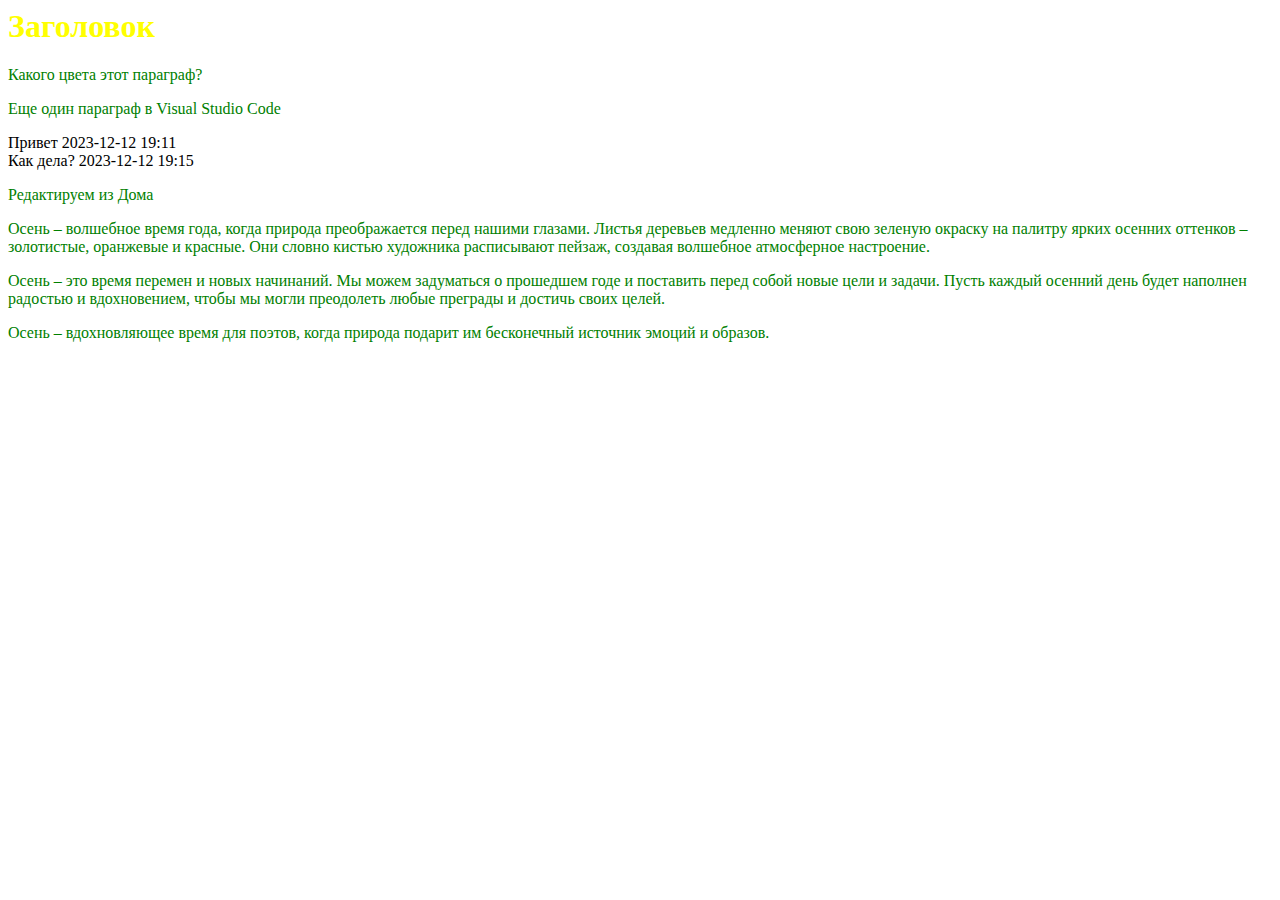
==== index.html @ b6cb4c23 "Update index.html" ====
<html>
  <head>
    <style>
       /* 2023-12-12 19:19 */
       P {color:green} /*Добавлен в GIT HUB сайте */
       H1 {color:yellow}
    </style>
  </head>
<body>
  <h1>Заголовок</h1>
  <p>Какого цвета этот параграф?</p>
  <p>Еще один параграф в Visual Studio Code </p>
  Привет 2023-12-12 19:11<br>
  Как дела? 2023-12-12 19:15
  <p>Редактируем из Дома</p>
  <p>
    <p>Осень – волшебное время года, когда природа преображается перед нашими глазами. Листья деревьев медленно меняют свою зеленую окраску на палитру ярких осенних оттенков – золотистые, оранжевые и красные. Они словно кистью художника расписывают пейзаж, создавая волшебное атмосферное настроение.</p>
    <p>Осень – это время перемен и новых начинаний. Мы можем задуматься о прошедшем годе и поставить перед собой новые цели и задачи. Пусть каждый осенний день будет наполнен радостью и вдохновением, чтобы мы могли преодолеть любые преграды и достичь своих целей.</p>
    <p>Осень – вдохновляющее время для поэтов, когда природа подарит им бесконечный источник эмоций и образов.</p>
  </p>
</body>  
</html>
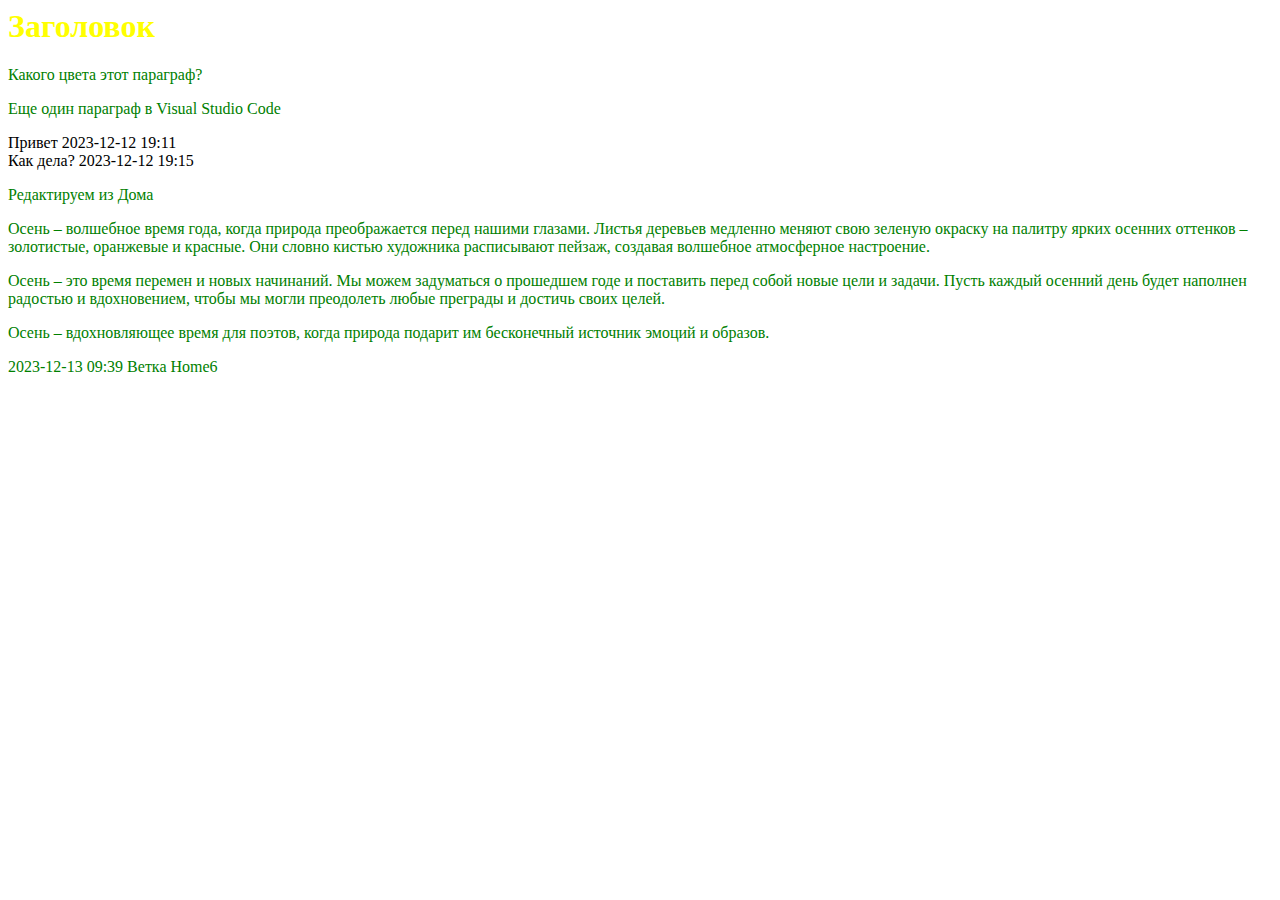
==== commit ef778ce4: "Update index.html" ====
--- a/index.html
+++ b/index.html
@@ -18,5 +18,6 @@
     <p>Осень – это время перемен и новых начинаний. Мы можем задуматься о прошедшем годе и поставить перед собой новые цели и задачи. Пусть каждый осенний день будет наполнен радостью и вдохновением, чтобы мы могли преодолеть любые преграды и достичь своих целей.</p>
     <p>Осень – вдохновляющее время для поэтов, когда природа подарит им бесконечный источник эмоций и образов.</p>
   </p>
+  <p>2023-12-13 09:39 Ветка Home6</p>
 </body>  
 </html>
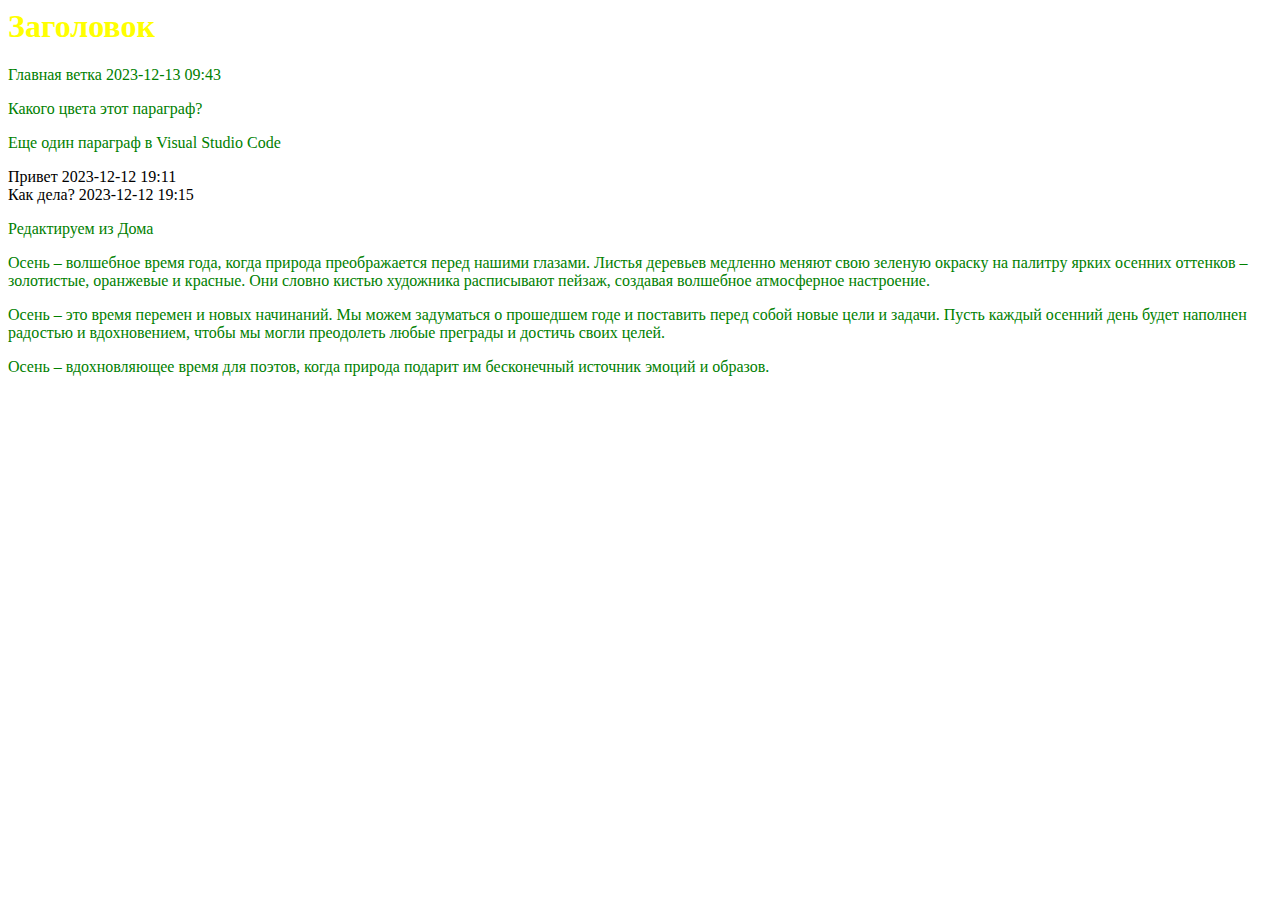
==== commit 458b3c3b: "OK" ====
--- a/index.html
+++ b/index.html
@@ -8,6 +8,7 @@
   </head>
 <body>
   <h1>Заголовок</h1>
+  <p>Главная ветка 2023-12-13 09:43</p>
   <p>Какого цвета этот параграф?</p>
   <p>Еще один параграф в Visual Studio Code </p>
   Привет 2023-12-12 19:11<br>
@@ -18,6 +19,5 @@
     <p>Осень – это время перемен и новых начинаний. Мы можем задуматься о прошедшем годе и поставить перед собой новые цели и задачи. Пусть каждый осенний день будет наполнен радостью и вдохновением, чтобы мы могли преодолеть любые преграды и достичь своих целей.</p>
     <p>Осень – вдохновляющее время для поэтов, когда природа подарит им бесконечный источник эмоций и образов.</p>
   </p>
-  <p>2023-12-13 09:39 Ветка Home6</p>
 </body>  
 </html>
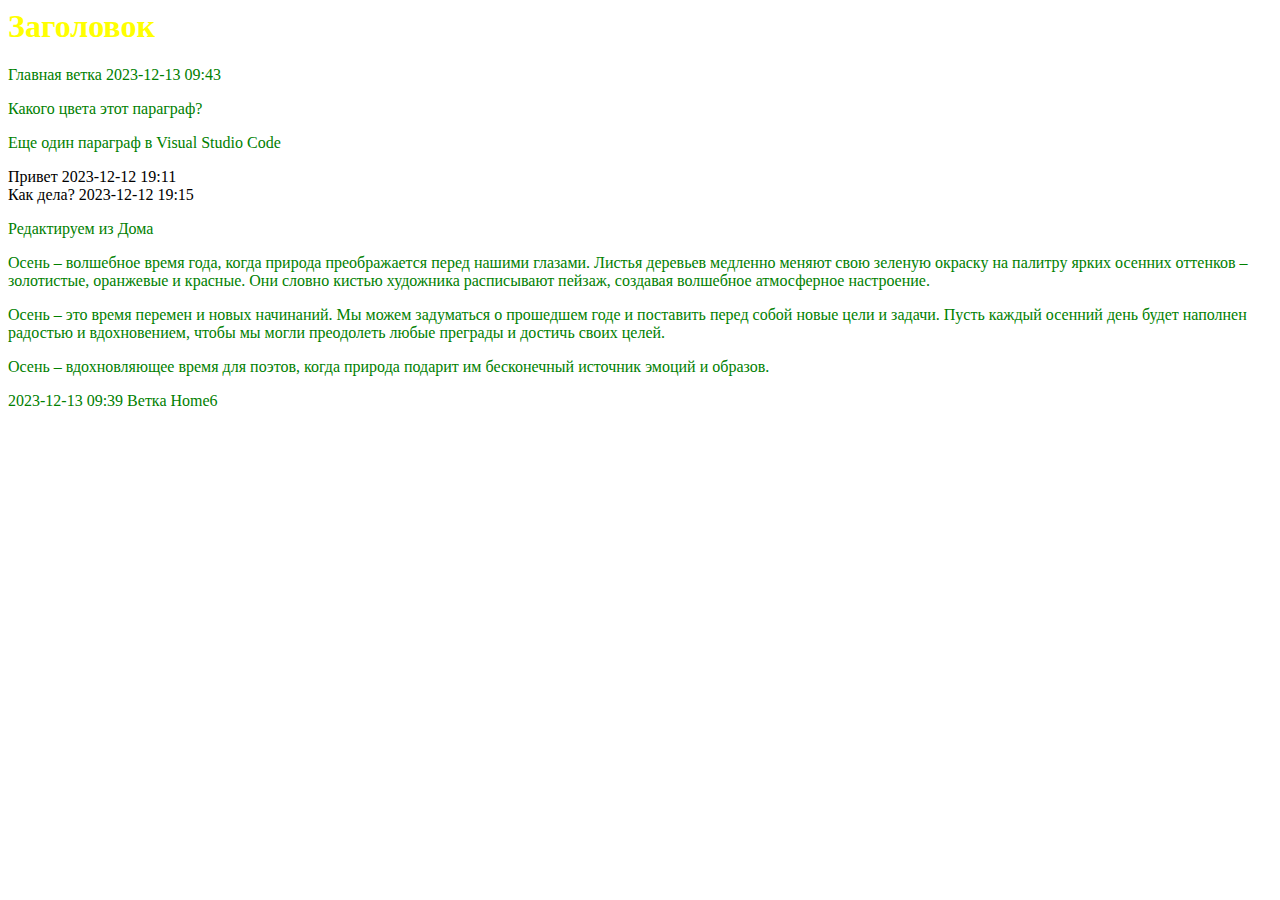
==== commit c47161f5: "Merge pull request #2 from MaxZRu/home-6" ====
--- a/index.html
+++ b/index.html
@@ -19,5 +19,6 @@
     <p>Осень – это время перемен и новых начинаний. Мы можем задуматься о прошедшем годе и поставить перед собой новые цели и задачи. Пусть каждый осенний день будет наполнен радостью и вдохновением, чтобы мы могли преодолеть любые преграды и достичь своих целей.</p>
     <p>Осень – вдохновляющее время для поэтов, когда природа подарит им бесконечный источник эмоций и образов.</p>
   </p>
+  <p>2023-12-13 09:39 Ветка Home6</p>
 </body>  
 </html>
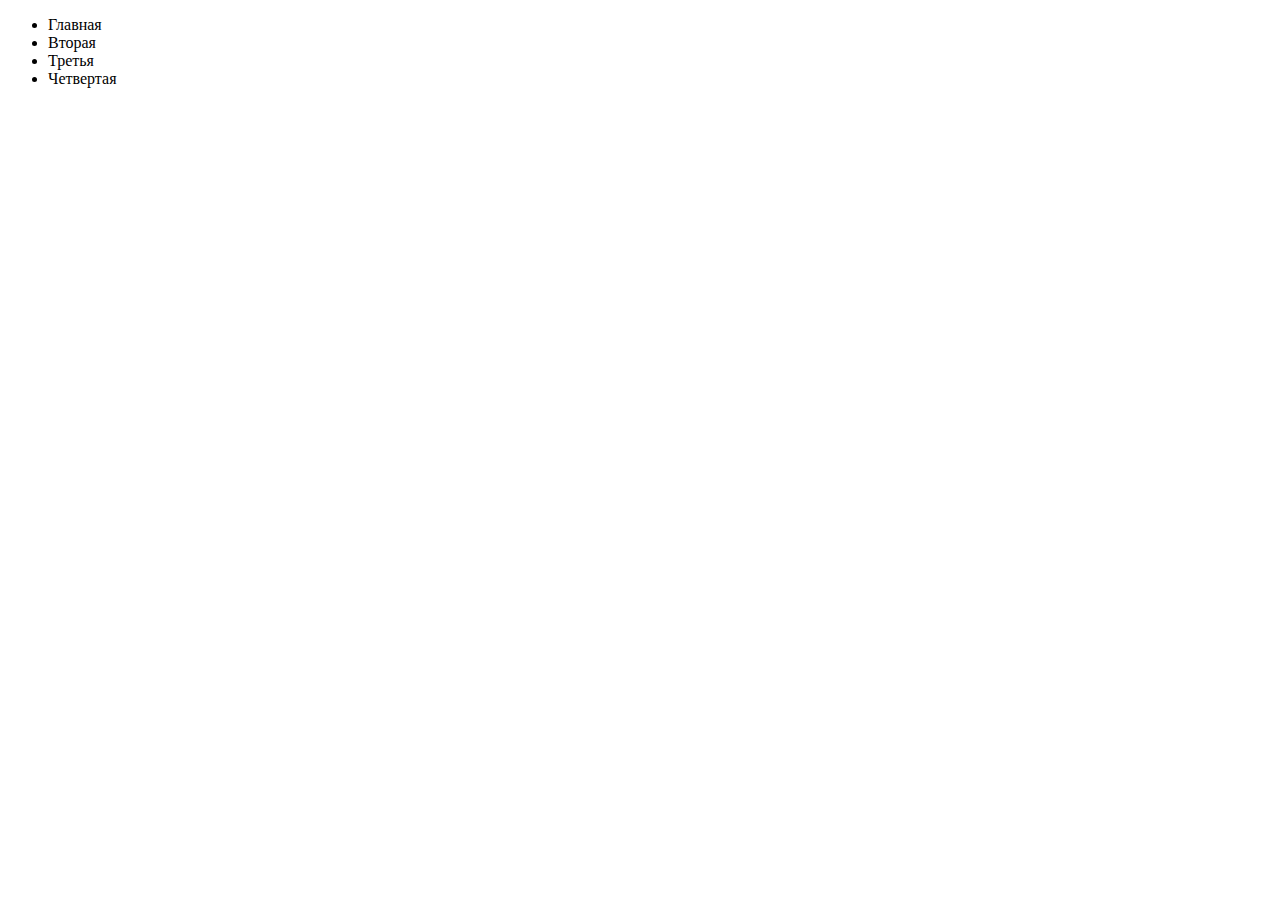
==== commit 9005b4b0: "Начальное" ====
--- a/index.html
+++ b/index.html
@@ -1,24 +1,19 @@
-<html>
-  <head>
-    <style>
-       /* 2023-12-12 19:19 */
-       P {color:green} /*Добавлен в GIT HUB сайте */
-       H1 {color:yellow}
-    </style>
-  </head>
+<!DOCTYPE html>
+<html lang="ru">
+<head>
+  <meta charset="UTF-8">
+  <meta name="viewport" content="width=device-width, initial-scale=1.0">
+  <link rel="stylesheet" href="style.css">
+  <script src="script.js"></script>
+  <title>Menu</title>
+</head>
 <body>
-  <h1>Заголовок</h1>
-  <p>Главная ветка 2023-12-13 09:43</p>
-  <p>Какого цвета этот параграф?</p>
-  <p>Еще один параграф в Visual Studio Code </p>
-  Привет 2023-12-12 19:11<br>
-  Как дела? 2023-12-12 19:15
-  <p>Редактируем из Дома</p>
-  <p>
-    <p>Осень – волшебное время года, когда природа преображается перед нашими глазами. Листья деревьев медленно меняют свою зеленую окраску на палитру ярких осенних оттенков – золотистые, оранжевые и красные. Они словно кистью художника расписывают пейзаж, создавая волшебное атмосферное настроение.</p>
-    <p>Осень – это время перемен и новых начинаний. Мы можем задуматься о прошедшем годе и поставить перед собой новые цели и задачи. Пусть каждый осенний день будет наполнен радостью и вдохновением, чтобы мы могли преодолеть любые преграды и достичь своих целей.</p>
-    <p>Осень – вдохновляющее время для поэтов, когда природа подарит им бесконечный источник эмоций и образов.</p>
-  </p>
-  <p>2023-12-13 09:39 Ветка Home6</p>
-</body>  
-</html>
+  <ul>
+    <li>Главная</li>
+    <li>Вторая</li>
+    <li>Третья</li>
+    <li>Четвертая</li>
+  </ul>
+
+</body>
+</html>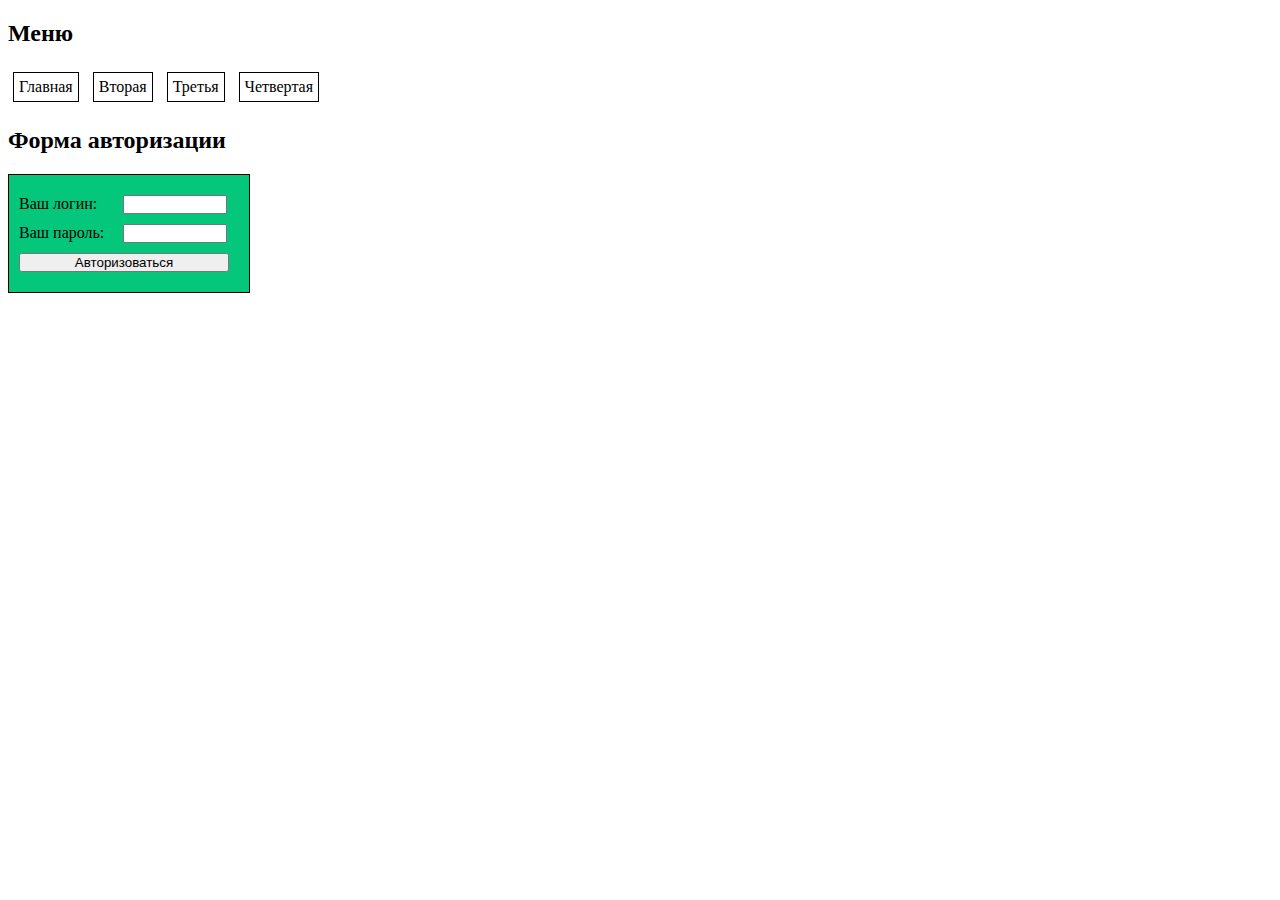
==== commit 1ecb496f: "Проект" ====
--- a/index.html
+++ b/index.html
@@ -1,19 +1,35 @@
 <!DOCTYPE html>
 <html lang="ru">
-<head>
-  <meta charset="UTF-8">
-  <meta name="viewport" content="width=device-width, initial-scale=1.0">
-  <link rel="stylesheet" href="style.css">
-  <script src="script.js"></script>
-  <title>Menu</title>
-</head>
-<body>
-  <ul>
-    <li>Главная</li>
-    <li>Вторая</li>
-    <li>Третья</li>
-    <li>Четвертая</li>
-  </ul>
+  <head>
+    <meta charset="UTF-8" />
+    <meta name="viewport" content="width=device-width, initial-scale=1.0" />
+    <link rel="stylesheet" href="style.css" />
+    <script src="script.js"></script>
+    <title>Menu</title>
+  </head>
+  <body>
+    <h2> Меню </h2>
+    <ul>
+      <li>Главная</li>
+      <li>Вторая</li>
+      <li>Третья</li>
+      <li>Четвертая</li>
+    </ul>
 
-</body>
-</html>+    <h2> Форма авторизации </h2>
+    <form>
+      <div class="div_form">
+        <label>Ваш логин:</label>
+        <input type="text" id="login" />
+      </div>
+      <div class="div_form">
+        <label>Ваш пароль:</label>
+        <input type="text" id="password" />
+      </div>
+      <div class="div_form">
+        <button>Авторизоваться</button>
+      </div>
+
+    </form>
+  </body>
+</html>
--- a/style.css
+++ b/style.css
@@ -0,0 +1,51 @@
+ul {
+    list-style-type: none;
+    padding: 0px;
+}
+
+li {
+    border: 1px solid;
+    display: inline-block;
+    padding: 5px;
+    margin: 5px;
+    transition: 1s all;
+}
+
+li:hover {
+    background-color: red;
+    cursor: pointer;
+    transform: scale(1.5);
+    transition: 1s all;
+
+}
+
+label {
+    display: inline-block;
+    width: 100px;
+}
+
+input {
+    width:100px;
+    padding: 0px;
+    margin: 0px;
+    
+}
+
+form {
+    background-color: #05c77c;
+    padding: 10px;
+    border: 1px solid;
+    width: 220px;
+}
+
+.div_form {
+    margin-top: 10px;
+    margin-bottom: 10px;
+
+}
+
+button {
+    width: 210px;
+    padding: 0px;
+    margin: 0px;
+}